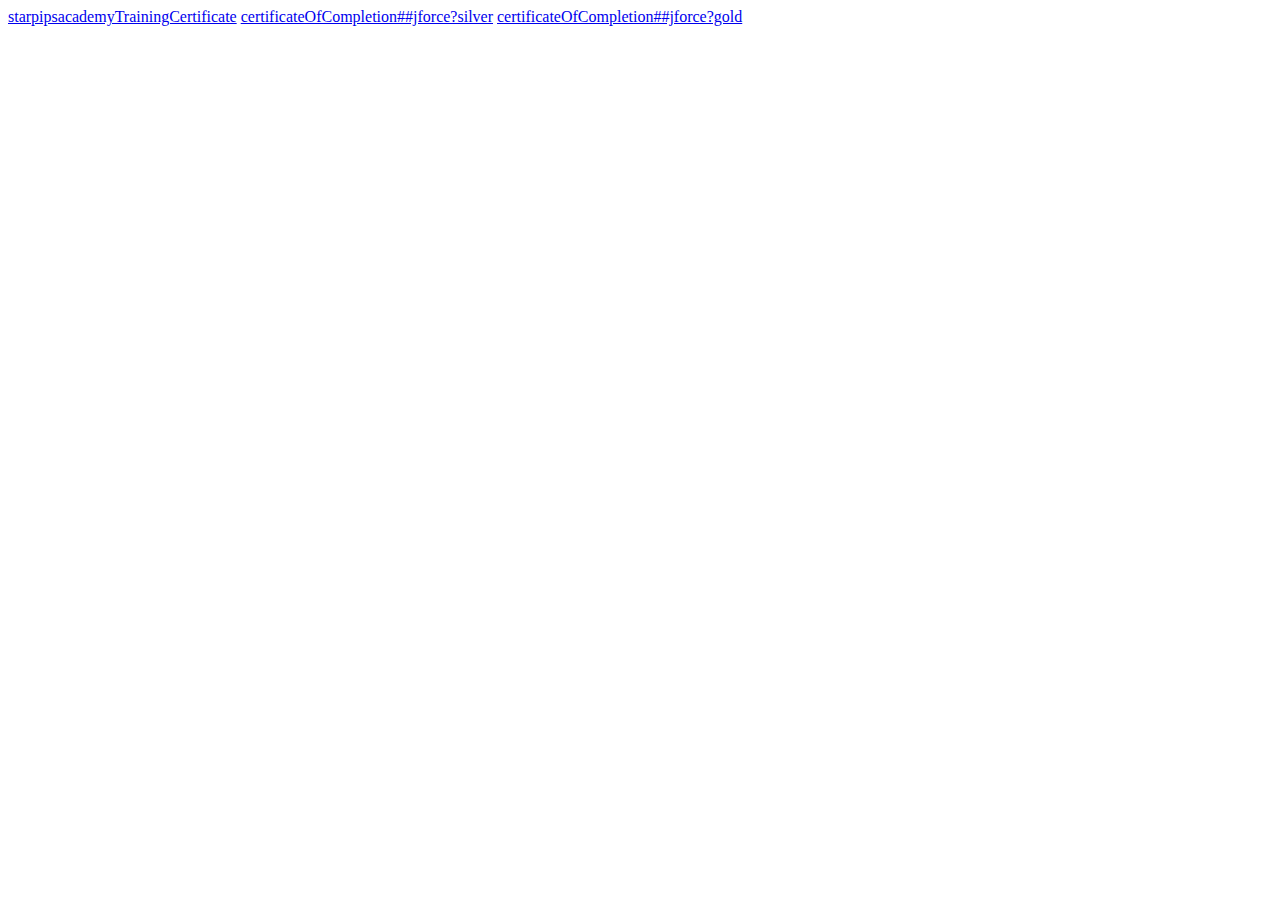
==== certificates.html @ f7a0066b "Create certificates.html" ====
<!DOCTYPE html>
<html lang="en">
<head>
    <meta charset="UTF-8">
    <meta http-equiv="X-UA-Compatible" content="IE=edge">
    <meta name="viewport" content="width=device-width, initial-scale=1.0">
    <title>Certificates</title>
</head>
<body>
  <a href="FOREX CERTIFICATE.pdf" >starpipsacademyTrainingCertificate</a>
  <a href="JFORCE SILVER AGENT.pdf" >certificateOfCompletion##jforce?silver</a>
  <a href="JFORCE GOLD AGENT.pdf" >certificateOfCompletion##jforce?gold</a>
</body>
</html>
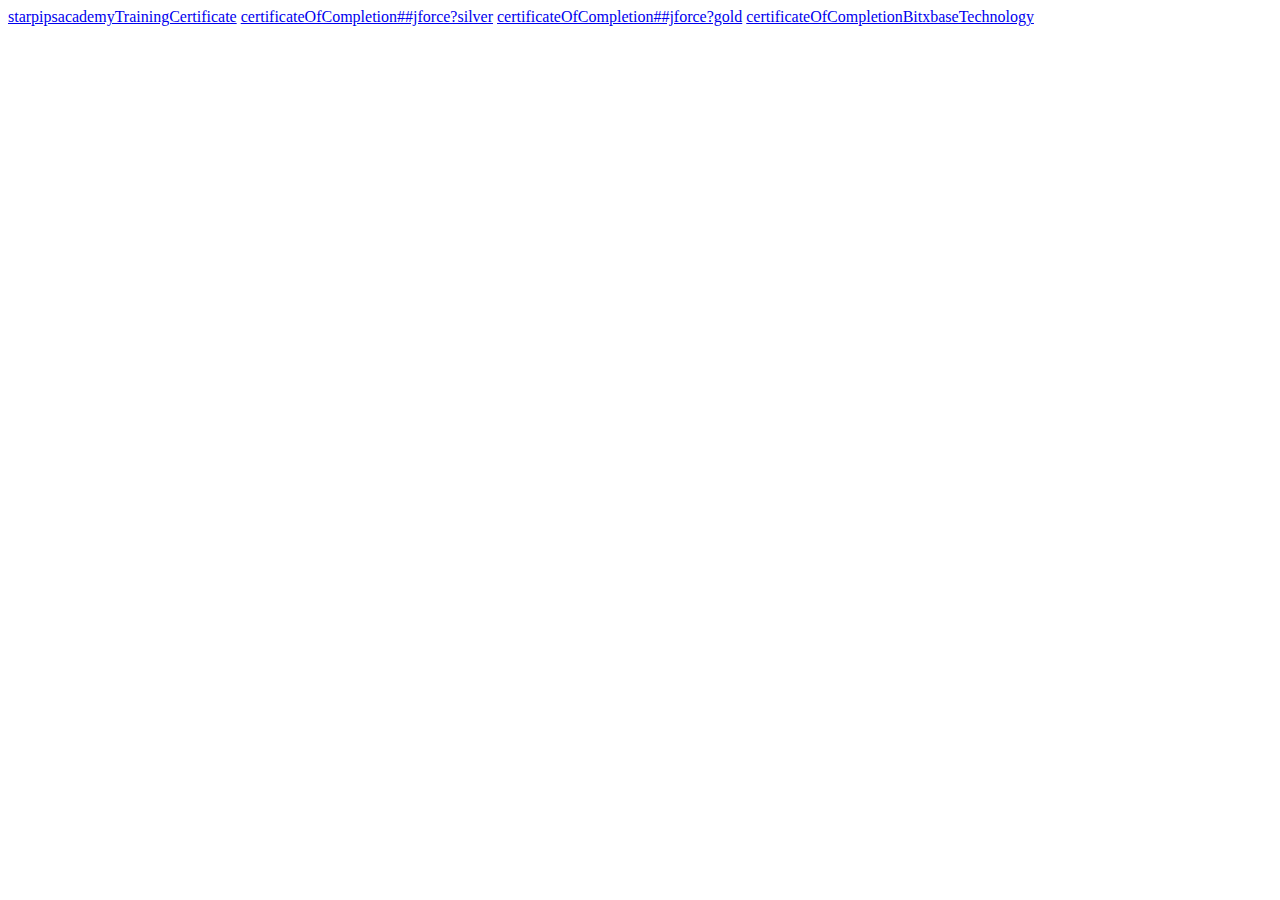
==== commit 0de7ae9c: "Update certificates.html" ====
--- a/certificates.html
+++ b/certificates.html
@@ -10,5 +10,6 @@
   <a href="FOREX CERTIFICATE.pdf" >starpipsacademyTrainingCertificate</a>
   <a href="JFORCE SILVER AGENT.pdf" >certificateOfCompletion##jforce?silver</a>
   <a href="JFORCE GOLD AGENT.pdf" >certificateOfCompletion##jforce?gold</a>
+  <a href="Bitxbase_technology_certificate.pdf" >certificateOfCompletionBitxbaseTechnology</a>
 </body>
 </html>
